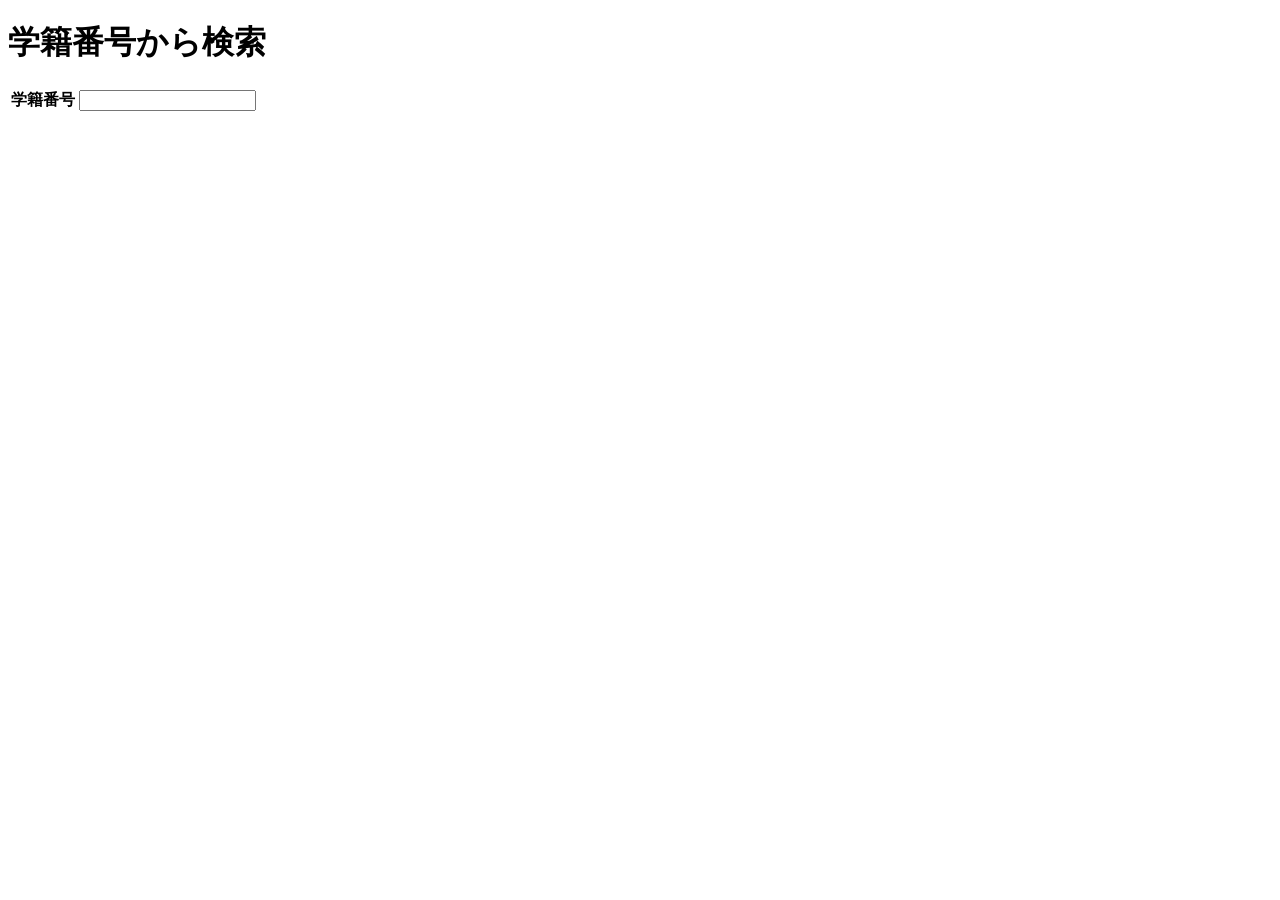
==== tast3/templates/number.html @ 794b4383 "あ" ====
<!DOCTYPE html>
<html lang="ja">
<head>
    <meta charset="UTF-8">
    <meta name="viewport" content="width=device-width, initial-scale=1.0">
    <title>学籍番号から探す</title>
</head>
<body>
    <h1>学籍番号から検索</h1>

    <table class="number">
        <tr>
            <th>学籍番号</th>
            <td><input type="text" name="student_id" required></td>
        </tr>
    </table>
</body>
</html>
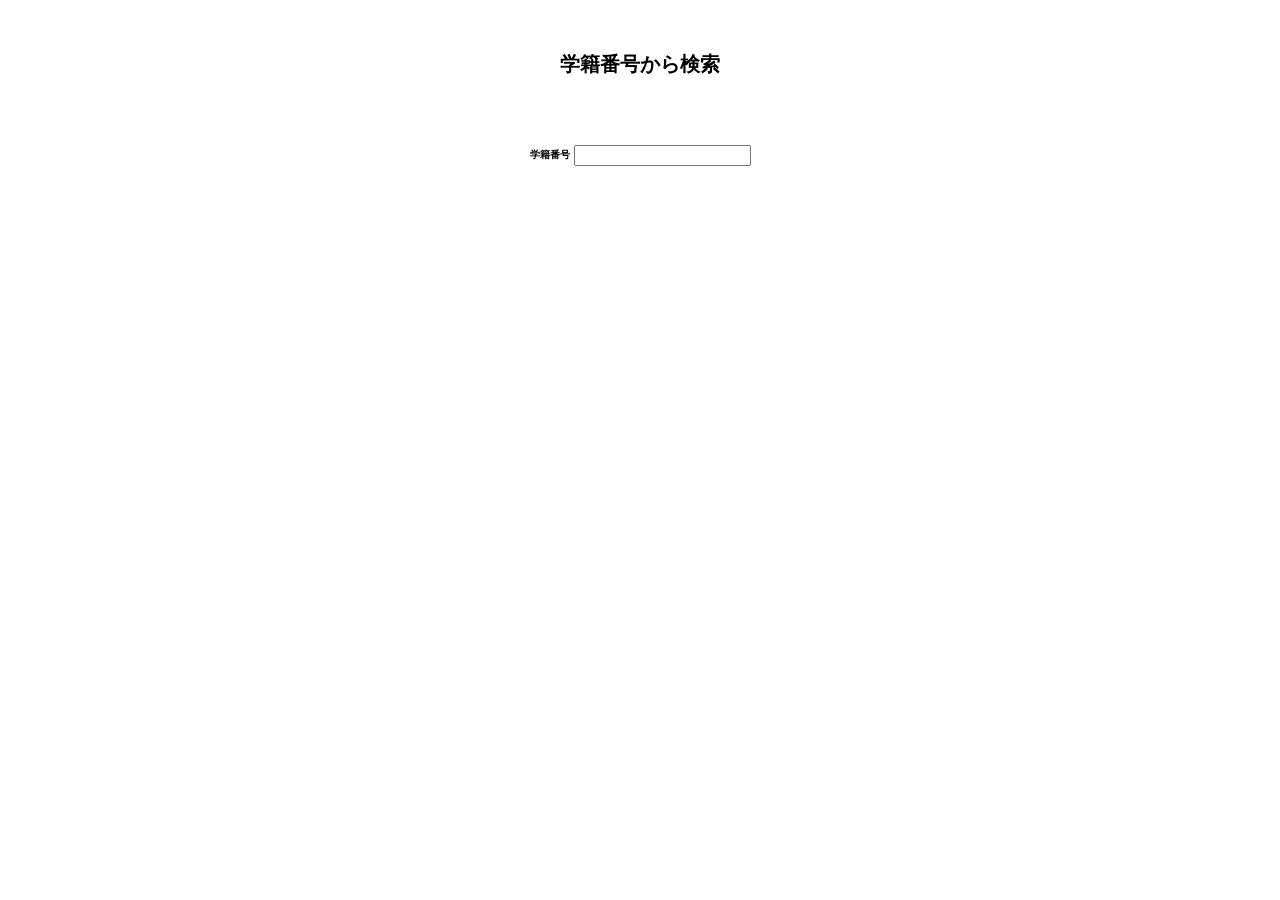
==== commit 7558c8cd: "a" ====
--- a/tast3/templates/number.html
+++ b/tast3/templates/number.html
@@ -4,6 +4,7 @@
     <meta charset="UTF-8">
     <meta name="viewport" content="width=device-width, initial-scale=1.0">
     <title>学籍番号から探す</title>
+    <link rel="stylesheet" href="../css/number.css">
 </head>
 <body>
     <h1>学籍番号から検索</h1>
--- a/tast3/css/number.css
+++ b/tast3/css/number.css
@@ -0,0 +1,25 @@
+html{
+    font-size: 10px;
+    font-family: Arial, sans-serif;
+    background-color: white;
+    padding: 40px;
+    line-height: 1.6;
+}
+
+
+h1 {
+    width: 40rem;
+    display: flex;
+    align-items: center;
+    justify-content: center;
+    font-size: 2rem;
+    margin: 0 auto;
+}
+
+table{
+    padding: 2rem;
+    text-align: center;
+    background-color: white;
+    height: 15rem;
+    margin: 0 auto;
+}
